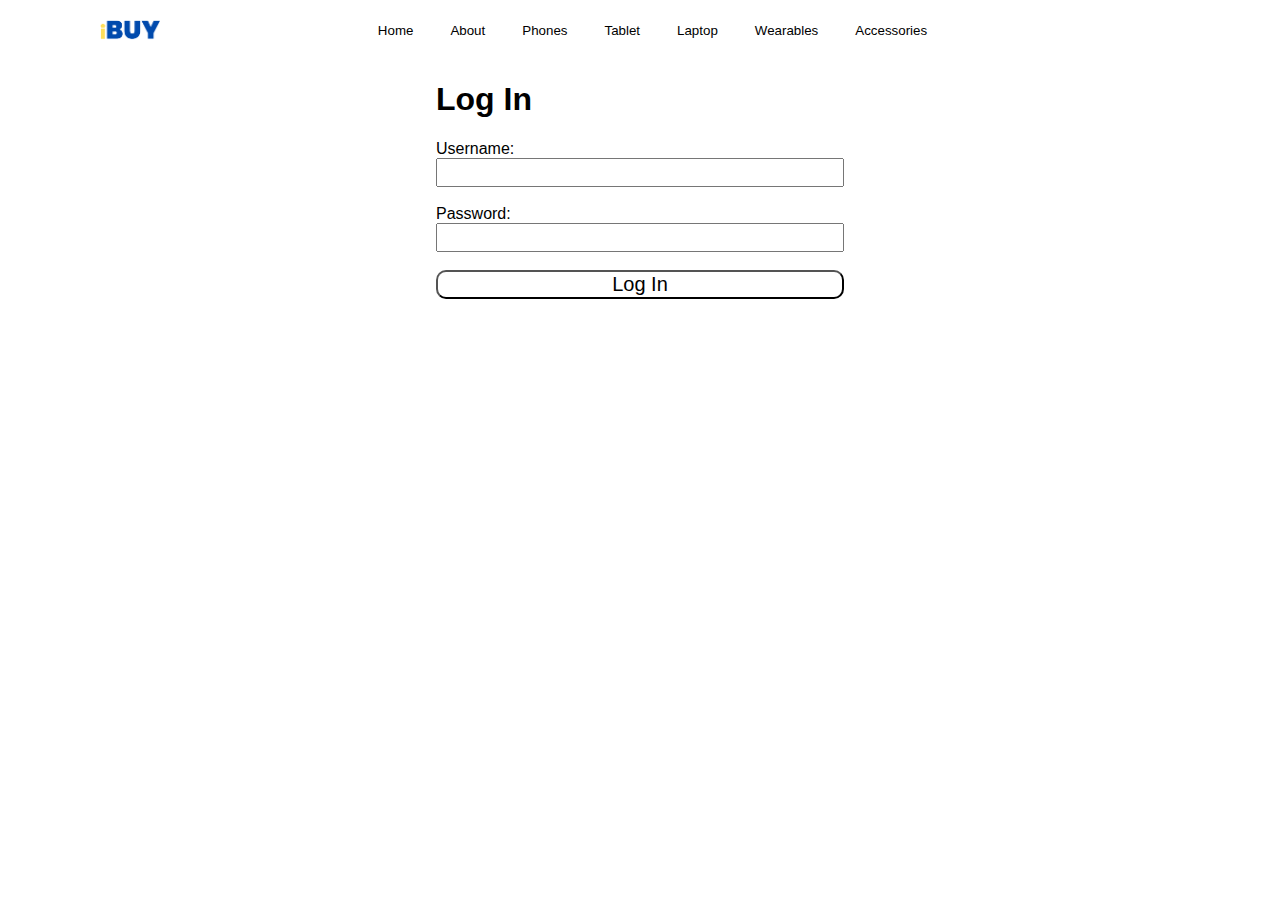
==== CaseStudy/log.html @ 4dcc2c6c "Add files via upload" ====
<!DOCTYPE html>
<html lang="en">
<head>
    <meta charset="UTF-8">
    <meta name="viewport" content="width=device-width, initial-scale=1.0">
    <title>Document</title>
    <link rel="stylesheet" type="text/css" href="style2.css">
    <script src="JavaScript.js"></script>
</head>
<body>
    <section>
        <div id="navbar">
            <img class ="logo" src="img\Add a heading (9).png">
            <a href="log.html"> <input type="image" class = "logBtn" src="img\log.png"/></a>
            <div class="btnContainer">
                <button class="btn">
                    <p>Home</p>
                </button>
                <button class="btn">
                    <p>About</p>
                </button>
                <button class="btn">
                    <p>Phones</p>
                </button>
                <button class="btn">
                    <p>Tablet</p>
                </button>
                <button class="btn">
                    <p>Laptop</p>
                </button>
                <button class="btn">
                    <p>Wearables</p>
                </button>
                <button class="btn">
                    <p>Accessories</p>
                </button>
            </div>
            <div class="subMenu">
                    
            </div>
        </div>
    </section>

    <form id="logForm">
        <h1> Log In </h1>
        <label for="username">Username: </label>
        <input type="text" id="username" name="inputEmail">
        <br>
        <label for="password1">Password: </label>
        <input type="password" id="password1" name="inputPassword">
        <br>
        <input type="button" id="btn_login" value="Log In" onclick="logIn()">
    </form>
</body>
</html>
---- CaseStudy/style2.css ----
#logForm {
    display: grid;
    justify-content: center;
    align-items: center;
    font-family: poppins, sans-serif;
}

a{
    text-decoration: none;
}

input[type=text], input[type=password]{
    font-size: 20px;
    font-family: poppins, sans-serif;
    width: 400px;
}

#btn_login {
    font-size: 20px;
    font-family: poppins, sans-serif;
    background-color: transparent;
    border-radius: 10px;;
}

body{
    margin: 0;
}

.btnContainer {
    width: max;
    height: 60px;
    justify-content: center;
    display: flex;
}

.btnContainer .btn {
    position: relative;
    width: auto;
    display: flex;
    align-items: center;
    justify-content: center;
    margin-left:25px;
}

.btnContainer button {
    font-family: poppins, sans-serif;
    border: 0;
    background-color: transparent;
    transition: ease-in-out;
    transition-timing-function: linear;
}

.btnContainer button:hover {
    font-weight:500;
}

.logo {
    position: absolute;
    width: 60px;
    height: 60px;
    left: 100px;
}

.logBtn {
    position: absolute;
    width: 40px;
    height: 40px;
    border-radius: 100%;
    border: 0;
    top: 14px;
    left: 1390px;
}

#highlightDeals {
    justify-content: center;
    display: grid;

}

#hlImg {
    top: 10px;
    position: absolute;
    border-radius: 30px;
    max-width: 95%;
    height: auto;
    margin-left: auto;
    margin-right: auto;
}

.Container1 {
    position: absolute;
    width: 100px;
    height: 100px;
    z-index: 9;
    top: 350px;
    left: 80px;
}

.Container1 .btnNext {
    width: 80px;
    height: 80px;
    border-radius: 100%;
    border: 0;
    opacity: 0.4;
}

.Container2 {
    position: absolute;
    width: 100px;
    height: 100px;
    z-index: 9;
    top: 350px;
    left: 1375px;
}

.Container2 .btnBack {
    width: 80px;
    height: 80px;
    border-radius: 100%;
    border: 0;
    opacity: 0.4;
}
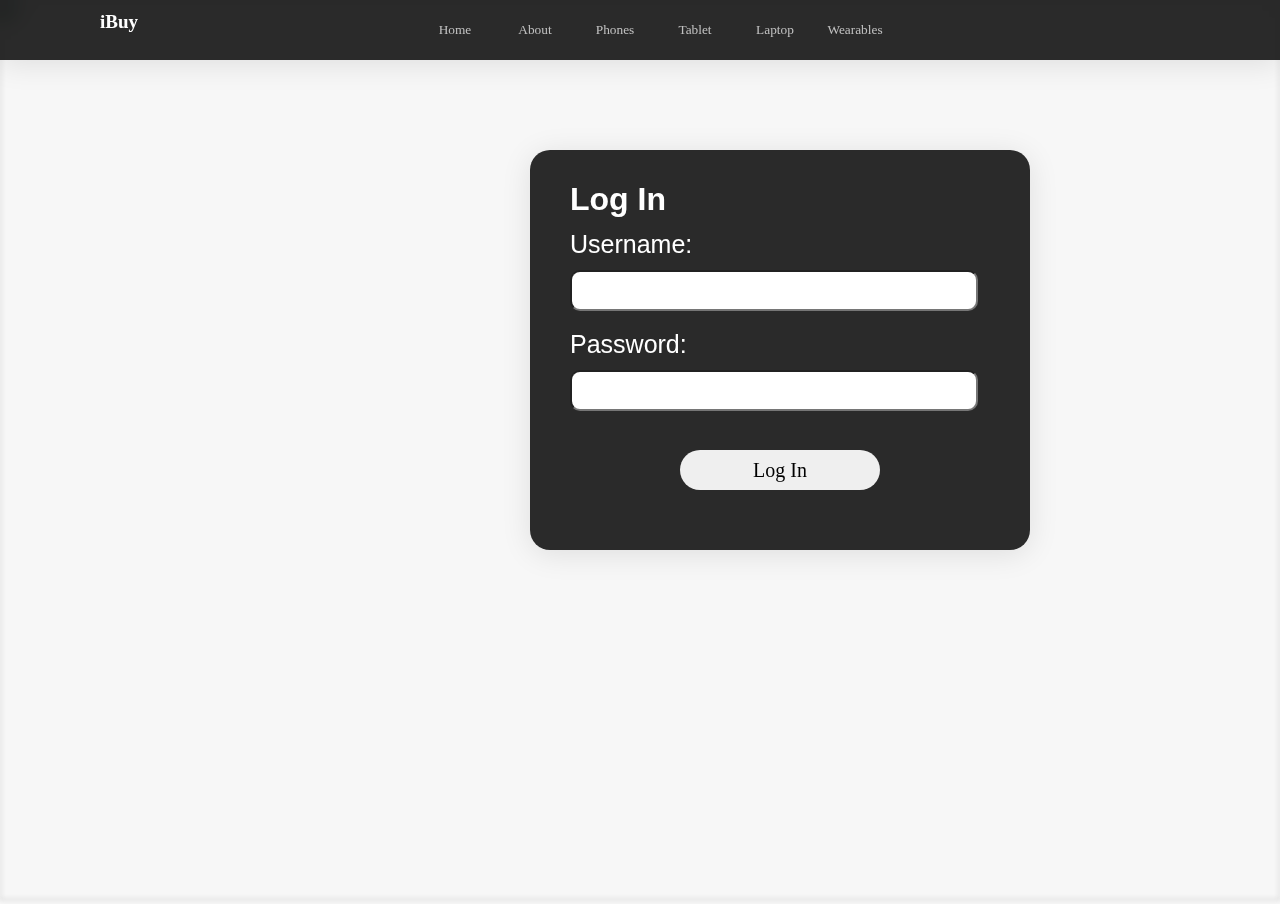
==== commit 2a68ef1d: "Add files via upload" ====
--- a/CaseStudy/log.html
+++ b/CaseStudy/log.html
@@ -7,49 +7,47 @@
     <link rel="stylesheet" type="text/css" href="style2.css">
     <script src="JavaScript.js"></script>
 </head>
-<body>
+<body id="body1">
+    <img id="bgImage" src="img\bg.png">
     <section>
-        <div id="navbar">
-            <img class ="logo" src="img\Add a heading (9).png">
+        <section id="navbar">
+            <h1 class="logo">i<span class="logo2">Buy</span></h1>
             <a href="log.html"> <input type="image" class = "logBtn" src="img\log.png"/></a>
             <div class="btnContainer">
-                <button class="btn">
+                <button class="btn" onclick= "window.location.href='index.html'">
                     <p>Home</p>
                 </button>
                 <button class="btn">
                     <p>About</p>
                 </button>
-                <button class="btn">
+                <button class="btn" onclick= "window.location.href='phone.html#section1'">
                     <p>Phones</p>
                 </button>
-                <button class="btn">
+                <button class="btn" onclick= "window.location.href='phone.html#section2'">
                     <p>Tablet</p>
                 </button>
-                <button class="btn">
+                <button class="btn" onclick= "window.location.href='phone.html#section3'">
                     <p>Laptop</p>
                 </button>
                 <button class="btn">
                     <p>Wearables</p>
                 </button>
-                <button class="btn">
-                    <p>Accessories</p>
-                </button>
             </div>
             <div class="subMenu">
                     
             </div>
-        </div>
+        </section>
     </section>
 
     <form id="logForm">
-        <h1> Log In </h1>
-        <label for="username">Username: </label>
-        <input type="text" id="username" name="inputEmail">
+        <h1 class="title"> Log In </h1>
+        <label class="boxTitle1" for="username">Username: </label>
+        <input class="textBox1" type="text" id="username" name="inputEmail">
         <br>
-        <label for="password1">Password: </label>
-        <input type="password" id="password1" name="inputPassword">
+        <label class="boxTitle2" for="password1">Password: </label>
+        <input class="textBox2" type="password" id="password1" name="inputPassword">
         <br>
-        <input type="button" id="btn_login" value="Log In" onclick="logIn()">
+        <input class="button" type="button" id="btn_login" value="Log In" onclick="logIn()">
     </form>
 </body>
 </html>--- a/CaseStudy/style2.css
+++ b/CaseStudy/style2.css
@@ -1,9 +1,87 @@
+#body1{
+    margin: 0;
+    background-color: #f7f7f7; 
+    overflow: visible;
+    overflow-x: hidden;
+}
+
+#bgImage{
+    width: 100%;
+    height: 100vh;
+    filter: blur(2px);
+}
+
 #logForm {
-    display: grid;
+    background: rgba(0, 0, 0, 0.833);
+    box-shadow: 0 4px 30px rgba(0, 0, 0, 0.1);
+    backdrop-filter: blur(9.4px);
+    -webkit-backdrop-filter: blur(9.4px);
+    position: absolute;
+    color: white;
+    top: 150px;
+    left: 530px;
     justify-content: center;
     align-items: center;
     font-family: poppins, sans-serif;
-}
+    border-radius: 20px;
+    width: 500px;
+    height: 400px;
+    z-index: 15;
+}
+
+.title{
+    position: absolute;
+    top: 10px;
+    left: 40px;
+}
+
+.boxTitle1{
+    position: absolute;
+    top: 80px;
+    font-size: 25px;
+    left: 40px;
+}
+
+.textBox1{
+    position: absolute;
+    height: 35px;
+    top: 120px;
+    font-size: 25px;
+    left: 40px;
+}
+
+.textBox2{
+    position: absolute;
+    height: 35px;
+    top: 220px;
+    font-size: 25px;
+    left: 40px;
+}
+
+.boxTitle2{
+    position: absolute;
+    font-size: 25px;
+    top: 180px;
+    left: 40px;
+}
+
+.button{
+position: absolute;
+font-family: SF Pro Regular;
+width: 200px;
+height: 40px;
+border: none;
+border-radius: 20px;
+font-size: 20px;
+top: 300px;
+left: 150px;
+transition: 0.3s ease-in-out;
+}
+
+.button:hover{
+    transform: scale(1.05);
+}
+
 
 a{
     text-decoration: none;
@@ -11,81 +89,81 @@
 
 input[type=text], input[type=password]{
     font-size: 20px;
-    font-family: poppins, sans-serif;
+    font-family: SF Pro Regular;
     width: 400px;
-}
-
-#btn_login {
-    font-size: 20px;
-    font-family: poppins, sans-serif;
-    background-color: transparent;
-    border-radius: 10px;;
+    border-radius: 10px;
 }
 
 body{
     margin: 0;
+}
+
+#navbar{
+    position: fixed;
+    width: 100%;
+    top: 0;
+    background: rgba(0, 0, 0, 0.833);
+    box-shadow: 0 4px 30px rgba(0, 0, 0, 0.1);
+    backdrop-filter: blur(9.4px);
+    -webkit-backdrop-filter: blur(9.4px);
+    z-index: 13;
 }
 
 .btnContainer {
     width: max;
     height: 60px;
     justify-content: center;
-    display: flex;
-}
-
-.btnContainer .btn {
+    display: grid;
+    grid-auto-flow: column;
+    grid-auto-columns: 80px;
+}
+
+.btn {
     position: relative;
     width: auto;
     display: flex;
     align-items: center;
     justify-content: center;
-    margin-left:25px;
+    margin-left:30px;
+}
+
+.btn:hover{
+    font-weight:600;
+    color: #e5e5e5;
 }
 
 .btnContainer button {
-    font-family: poppins, sans-serif;
-    border: 0;
+    font-family: SF Pro Regular;
+    border: 0;
+    color: rgb(192, 192, 192);
     background-color: transparent;
     transition: ease-in-out;
     transition-timing-function: linear;
 }
 
-.btnContainer button:hover {
-    font-weight:500;
-}
-
 .logo {
     position: absolute;
     width: 60px;
     height: 60px;
     left: 100px;
+    font-size: 19px;
+    top: -2px;
+    color: white;
+    font-family: SF Pro;
+    cursor:default;
 }
 
 .logBtn {
     position: absolute;
-    width: 40px;
-    height: 40px;
+    width: 30px;
+    height: 30px;
     border-radius: 100%;
     border: 0;
-    top: 14px;
+    top: 15px;
     left: 1390px;
 }
 
-#highlightDeals {
-    justify-content: center;
-    display: grid;
-
-}
-
-#hlImg {
-    top: 10px;
-    position: absolute;
-    border-radius: 30px;
-    max-width: 95%;
-    height: auto;
-    margin-left: auto;
-    margin-right: auto;
-}
+
 
 .Container1 {
     position: absolute;
